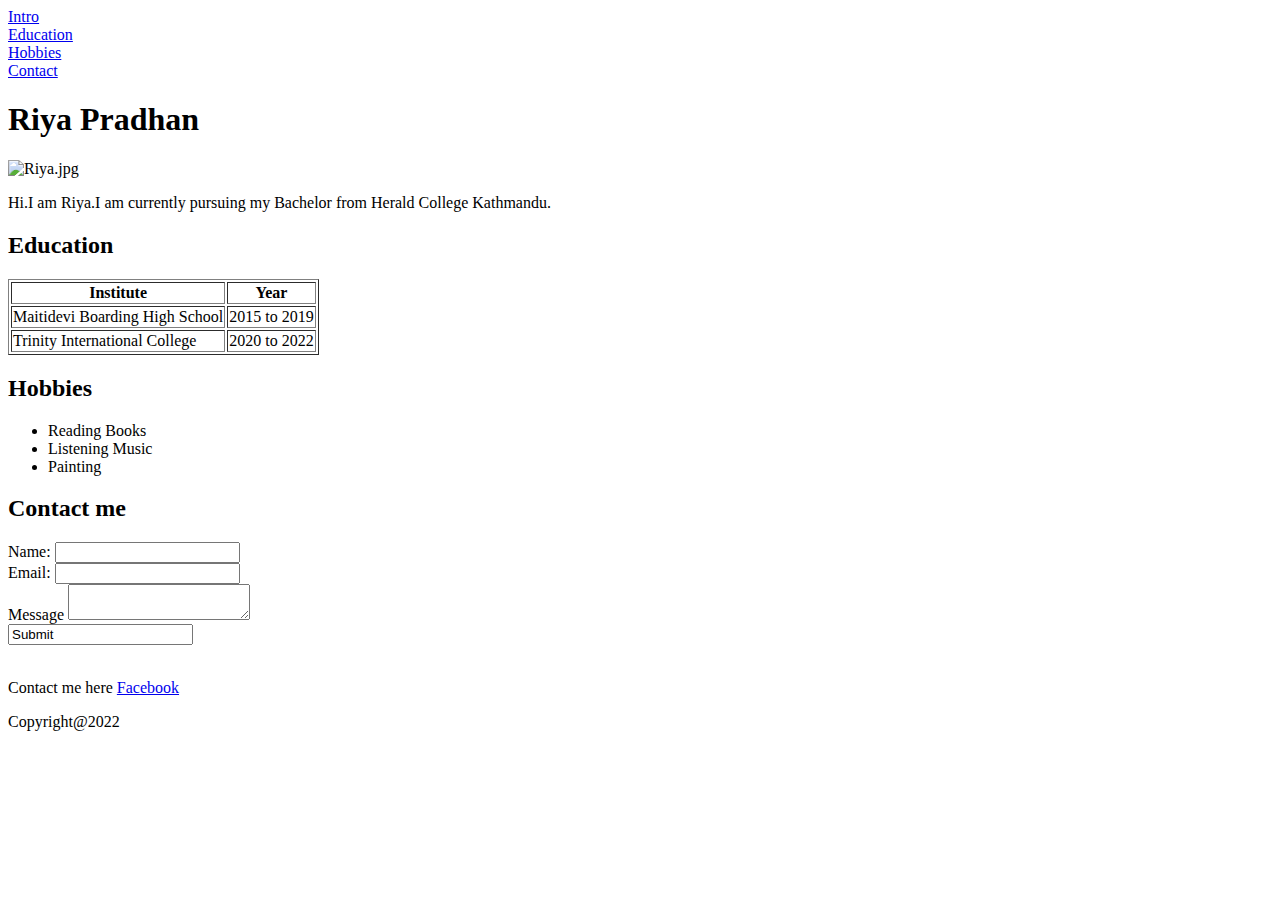
==== Workshop 1/Exercise 2/Exercise 2.html @ 01242cbb "Add files via upload" ====
<!DOCTYPE html>
<html>
    <head>
        <title>Portfolio</title>
    </head>
    <body>
        <nav>
            <li><a href="#intro">Intro</a></li>
            <li><a href="#education">Education</a></li>
            <li><a href="#hobbies">Hobbies</a></li>
            <li><a href="#contact">Contact</a></li>
        </nav>
        <div id="intro">
        <h1>Riya Pradhan</h1>
        <img src="Riya.jpg"alt="Riya.jpg" width="250px" height="300px">
        <p>Hi.I am Riya.I am currently pursuing my Bachelor from Herald College Kathmandu.</p>
        </div>
        <div id="education">
        <h2>Education</h2>
        <table border="1" cellspacing="2">
            <tr>
                <th>Institute</th>
                <th>Year</th>
            </tr>
            <tr>
                <td>Maitidevi Boarding High School</td>
                <td>2015 to 2019</td>
            </tr>
            <tr>
                <td>Trinity International College</td>
                <td>2020 to 2022</td>
            </tr>
        </table>
        </div>
    <div id="hobbies">
        <h2>Hobbies</h2>
        <ul>
            <li>Reading Books</li>
            <li>Listening Music</li>
            <li>Painting</li>
        </ul>
    </div>
    <div id="contact">
        <h2>Contact me</h2>
        <form>
            <label>Name:</label>
            <input name="text"><br>
            <label>Email:</label>
            <input email="text"><br>
            <label>Message</label>
            <textarea></textarea><br>
            <input name="Submit"value="Submit">
        </form>
    </div>

    <footer><br>
        <p>Contact me here <a href="https://www.facebook.com/riya.pradhan.7564">Facebook</a></p>
        Copyright@2022
    </footer>
    </body>
</html>
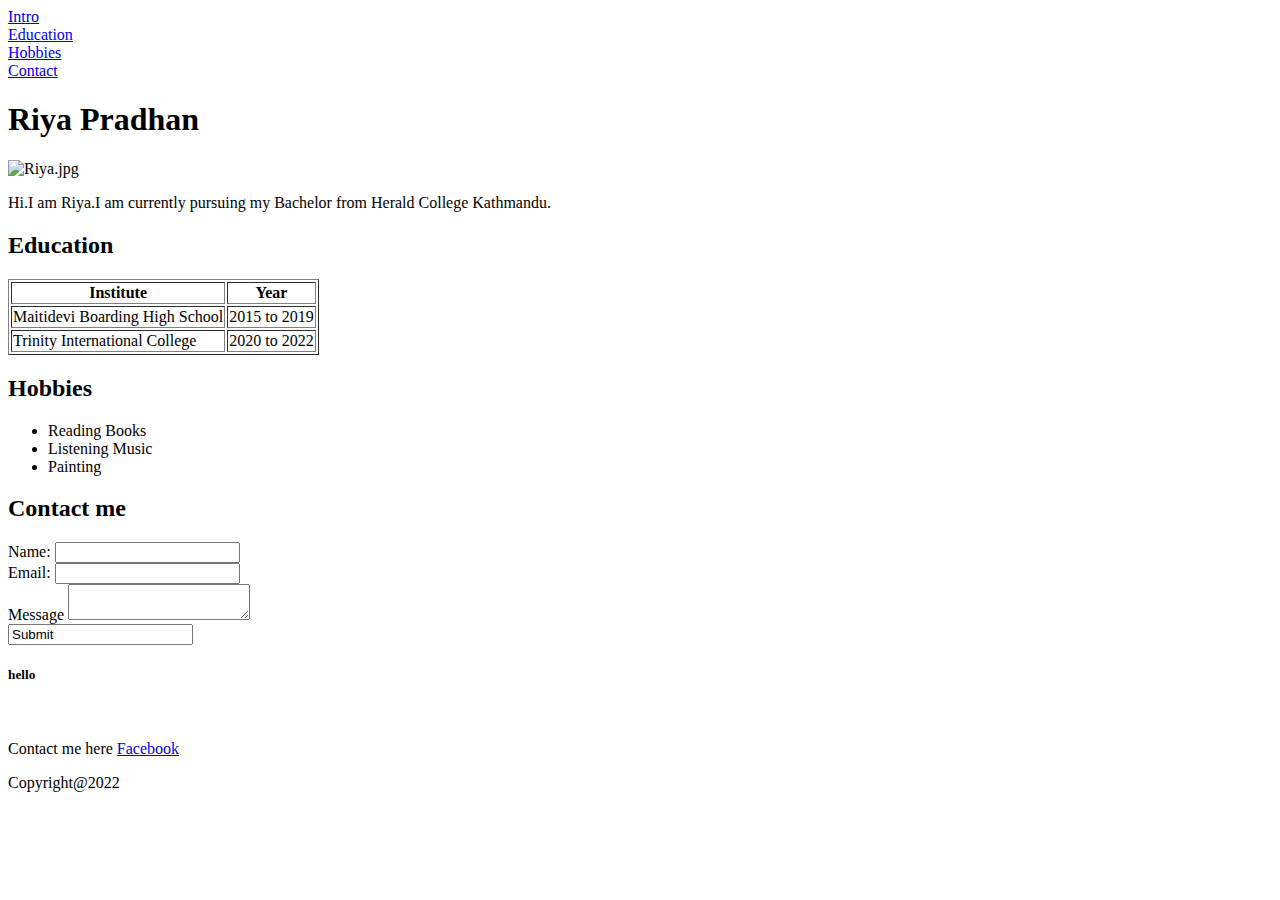
==== commit 63303a5b: "initiate commit" ====
--- a/Workshop 1/Exercise 2/Exercise 2.html
+++ b/Workshop 1/Exercise 2/Exercise 2.html
@@ -52,6 +52,8 @@
             <input name="Submit"value="Submit">
         </form>
     </div>
+    <h5>hello</h5>
+    
 
     <footer><br>
         <p>Contact me here <a href="https://www.facebook.com/riya.pradhan.7564">Facebook</a></p>
